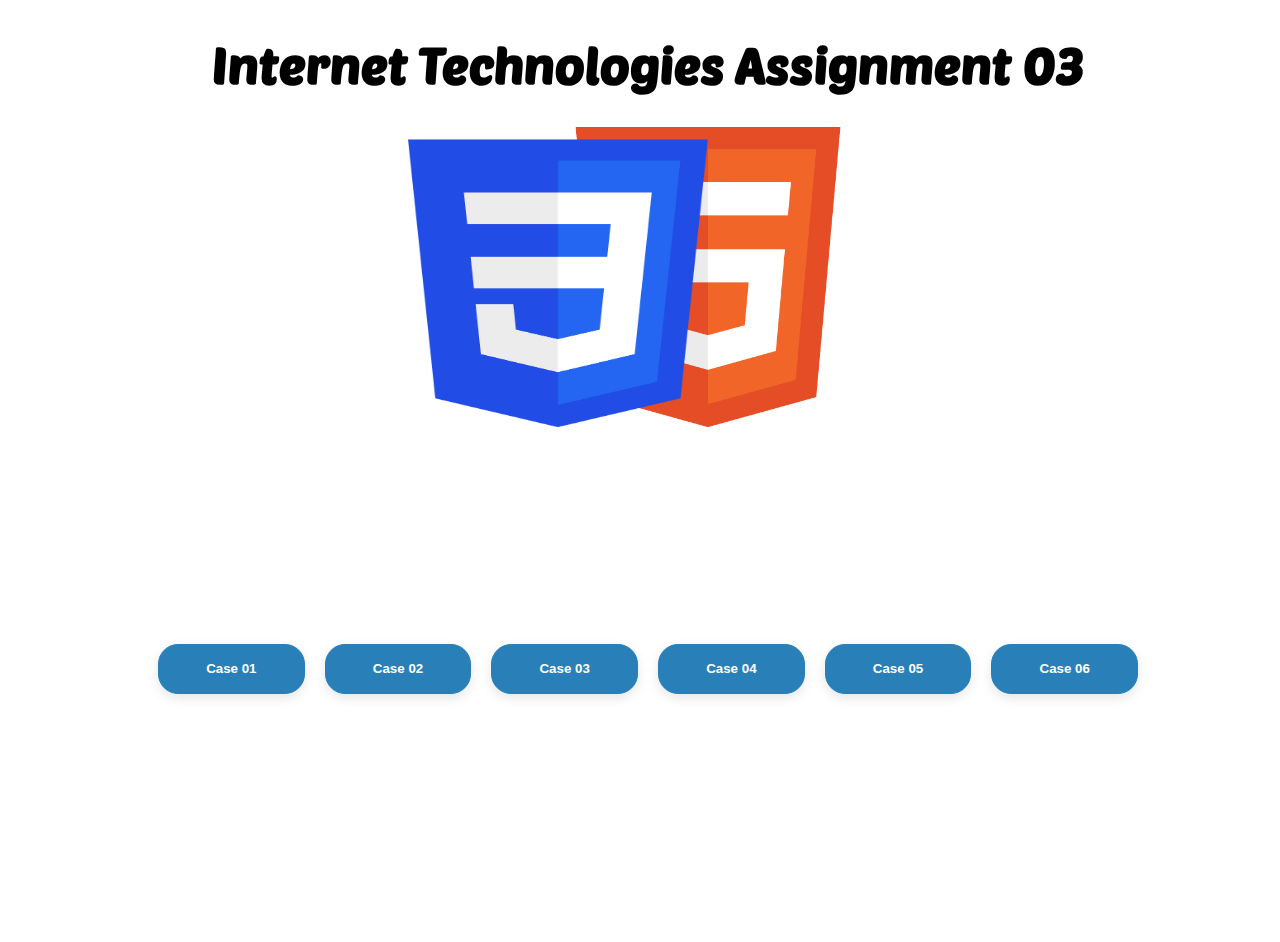
==== index.html @ 1961298d "few changes" ====
<!doctype html>
<html lang="en">
<head>
    <meta charset="UTF-8">
    <meta name="viewport"
          content="width=device-width, user-scalable=no, initial-scale=1.0, maximum-scale=1.0, minimum-scale=1.0">
    <meta http-equiv="X-UA-Compatible" content="ie=edge">
    <title>Assignment 3</title>
    <link rel="stylesheet" href="style.css">
    <link rel="preconnect" href="https://fonts.googleapis.com">
    <link rel="preconnect" href="https://fonts.gstatic.com" crossorigin>
    <link href="https://fonts.googleapis.com/css2?family=Poetsen+One&display=swap" rel="stylesheet">
</head>
<body>
<main>
    <h1>Internet Technologies Assignment 03</h1>
    <img src="assets/html.png" type="html" alt="html-image" id="html">
    <img src="assets/css.png" type="css" alt="css-image" id="css">

    <div>
        <button type="button">Case 01</button>
        <button type="button">Case 02</button>
        <button type="button">Case 03</button>
        <button type="button">Case 04</button>
        <button type="button">Case 05</button>
        <button type="button">Case 06</button>
    </div>

</main>
</body>
</html>
---- style.css ----
body{
    font-family: "Poetsen One", sans-serif;
    font-weight: 400;
    font-style: normal;
}

main{
    width: 100vw;
    height: 100vh;
    position: relative;
}

h1{
    text-align: center;
    font-size: 50px;
}

#html{
    position: absolute;
    width: 300px;
    height: 300px;
    left: 550px;
    margin: auto;
}

#css{
    position: absolute;
    width: 300px;
    height: 300px;
    right: 580px;
    margin: auto;
}

main>div{
    position: absolute;
    top: 600px;
    right: 0;
    left: 0;
    margin: auto;
    width: 1000px;
    display: flex;
    justify-content: space-around;
}

div>button{
    width: 200px;
    height: 50px;
    margin: 10px;
    border-radius: 20px;
    cursor: pointer;
    background-color: #2980b9;
    border: 1px solid #2980b9;
    color: white;
    font-weight: bold;
    box-shadow: rgba(0, 0, 0, 0.1) 0px 4px 12px;
    transition: background-color 0.5s linear;
}

div>button:hover{
    background-color: #192a56;
    transform: translateY(-10px);
}
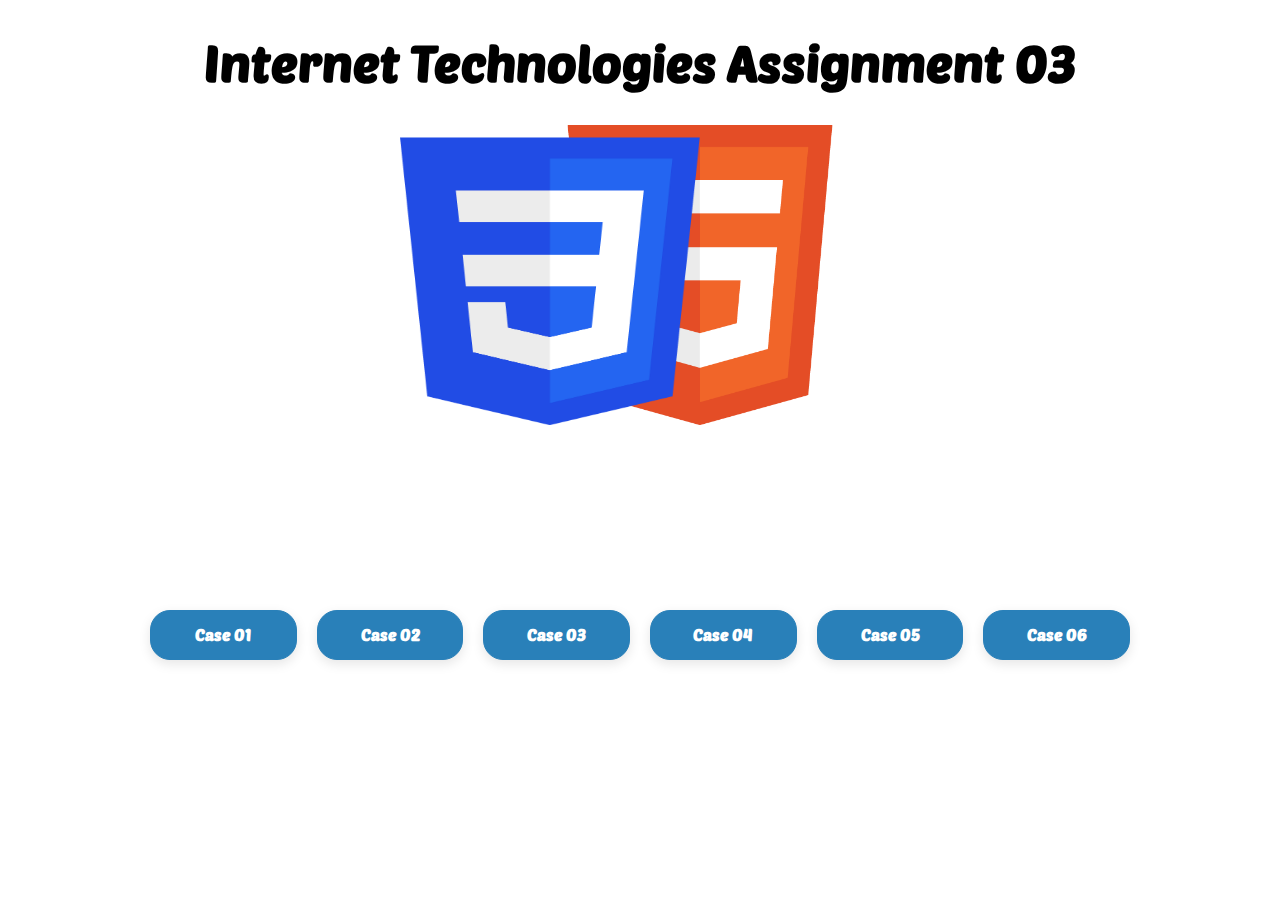
==== commit 5b07e9e8: "done" ====
--- a/index.html
+++ b/index.html
@@ -6,6 +6,7 @@
           content="width=device-width, user-scalable=no, initial-scale=1.0, maximum-scale=1.0, minimum-scale=1.0">
     <meta http-equiv="X-UA-Compatible" content="ie=edge">
     <title>Assignment 3</title>
+    <link rel="stylesheet" href="normalize/normalize.css">
     <link rel="stylesheet" href="style.css">
     <link rel="preconnect" href="https://fonts.googleapis.com">
     <link rel="preconnect" href="https://fonts.gstatic.com" crossorigin>
@@ -18,12 +19,12 @@
     <img src="assets/css.png" type="css" alt="css-image" id="css">
 
     <div>
-        <button type="button">Case 01</button>
-        <button type="button">Case 02</button>
-        <button type="button">Case 03</button>
-        <button type="button">Case 04</button>
-        <button type="button">Case 05</button>
-        <button type="button">Case 06</button>
+        <button type="button"><a href="case1/index.html">Case 01</a></button>
+        <button type="button"><a href="case%202/index.html">Case 02</a></button>
+        <button type="button"><a href="case%203/index.html">Case 03</a></button>
+        <button type="button"><a href="case%204/index.html">Case 04</a></button>
+        <button type="button"><a href="case%205/index.html">Case 05</a></button>
+        <button type="button"><a href="case%206/index.html">Case 06</a></button>
     </div>
 
 </main>
--- a/style.css
+++ b/style.css
@@ -8,6 +8,8 @@
     width: 100vw;
     height: 100vh;
     position: relative;
+    overflow-y: hidden;
+    overflow-x: hidden;
 }
 
 h1{
@@ -50,10 +52,14 @@
     cursor: pointer;
     background-color: #2980b9;
     border: 1px solid #2980b9;
-    color: white;
     font-weight: bold;
     box-shadow: rgba(0, 0, 0, 0.1) 0px 4px 12px;
     transition: background-color 0.5s linear;
+}
+
+div>button>a{
+    text-decoration: none;
+    color: white;
 }
 
 div>button:hover{
